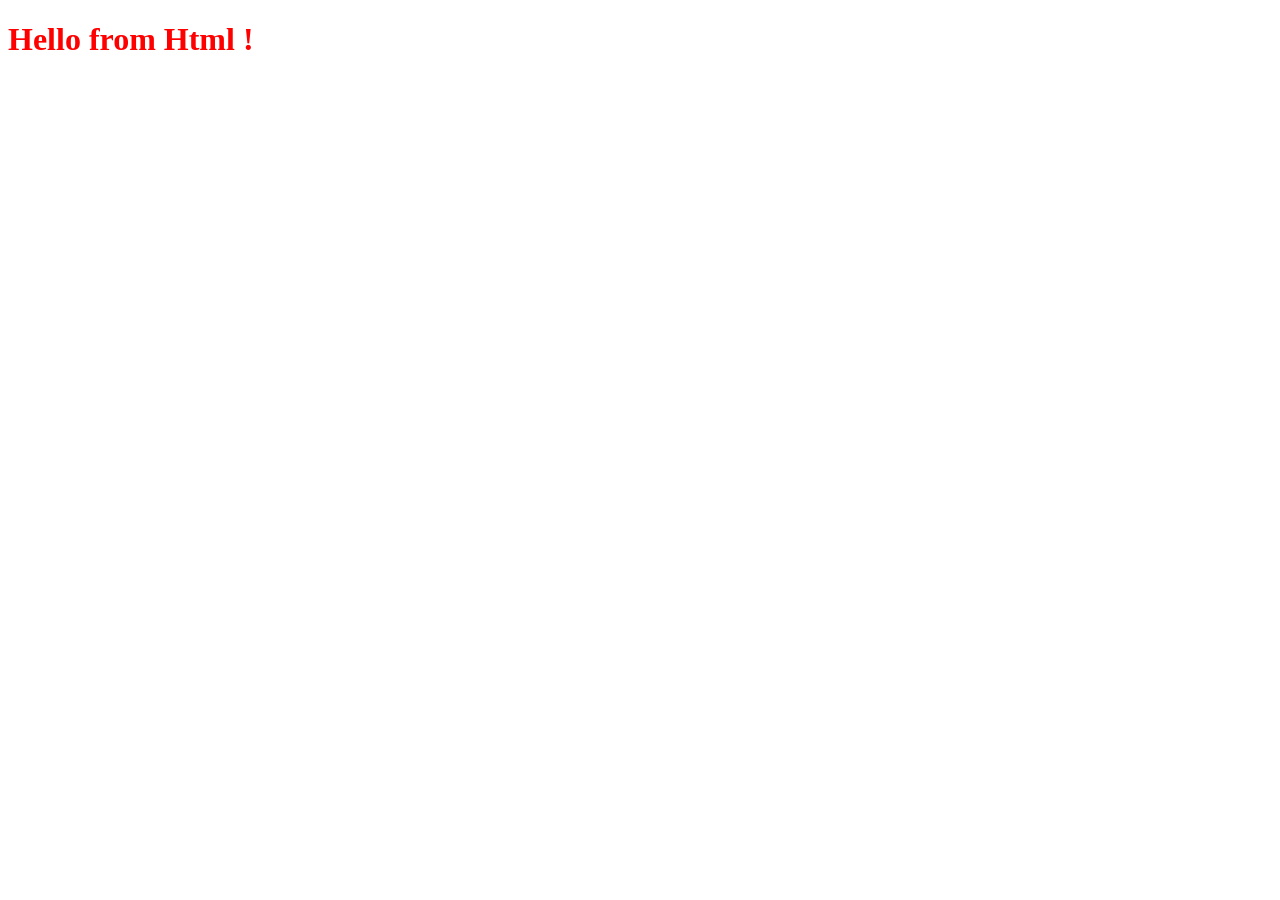
==== frontend/index.html @ d05c8ef7 "Added frontend and backend files" ====
<!DOCTYPE html>
<html lang="en">
<head>
    <meta charset="UTF-8">
    <meta name="viewport" content="width=device-width, initial-scale=1.0">
    <title>auto suggest</title>
    <link rel="stylesheet" href="css/index.css">
</head>
<body>
    <h1> Hello from Html !</h1>
    <script src="js/index.js"></script>
</body>
</html>
---- frontend/css/index.css ----
h1{
    color : red;
}
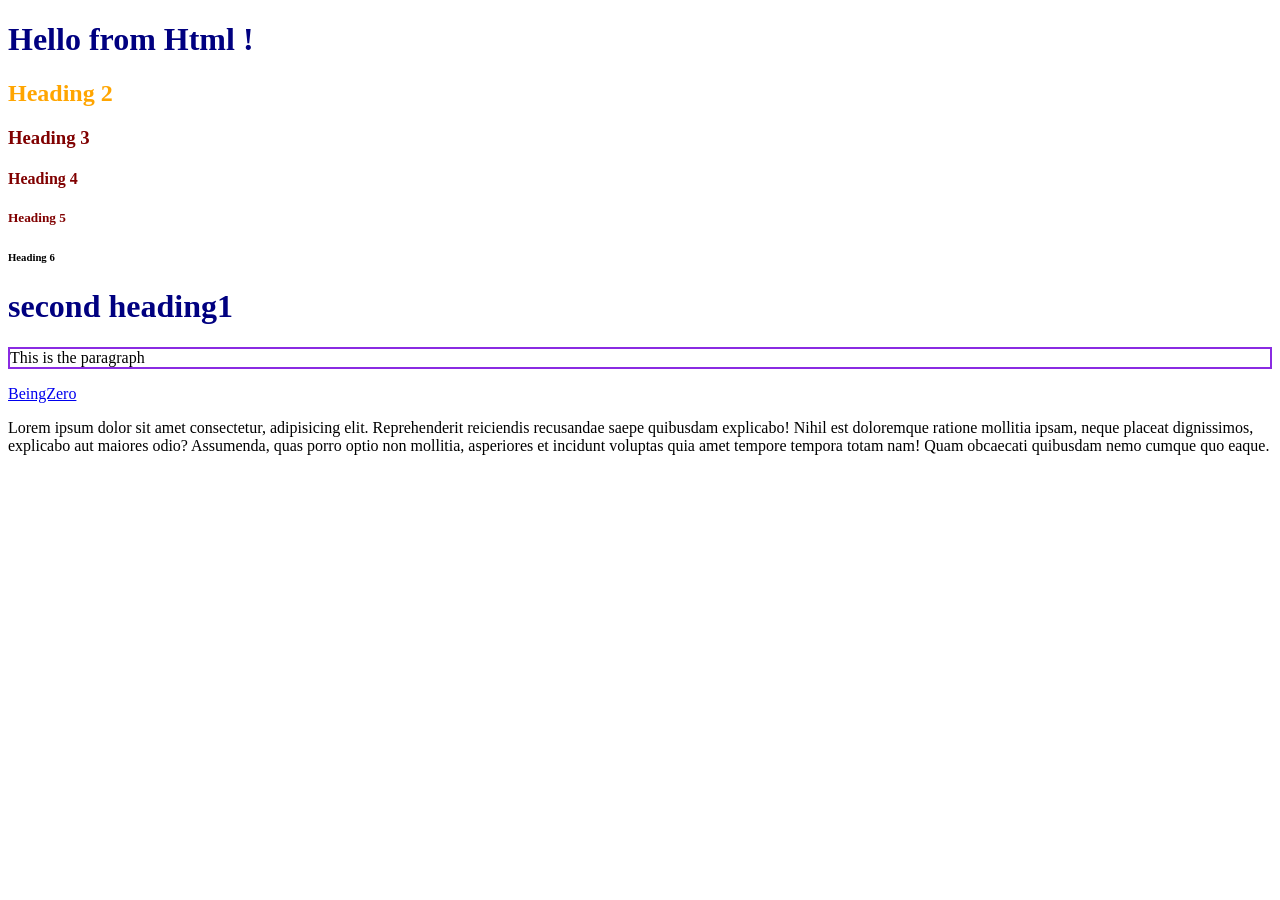
==== commit bc839086: "Experiment1" ====
--- a/frontend/index.html
+++ b/frontend/index.html
@@ -8,6 +8,15 @@
 </head>
 <body>
     <h1> Hello from Html !</h1>
+    <h2 id="heading2"> Heading 2 </h2>
+    <h3 class="heading"> Heading 3 </h3>
+    <h4 class="heading"> Heading 4 </h4>
+    <h5 class="heading"> Heading 5 </h5>
+    <h6> Heading 6 </h6>
+    <h1> second heading1</h1>
+    <p class = "para"> This is the paragraph </p>
+    <a href="https://www.being-infinity.com/">BeingZero</a>
+    <p>Lorem ipsum dolor sit amet consectetur, adipisicing elit. Reprehenderit reiciendis recusandae saepe quibusdam explicabo! Nihil est doloremque ratione mollitia ipsam, neque placeat dignissimos, explicabo aut maiores odio? Assumenda, quas porro optio non mollitia, asperiores et incidunt voluptas quia amet tempore tempora totam nam! Quam obcaecati quibusdam nemo cumque quo eaque.</p>
     <script src="js/index.js"></script>
 </body>
 </html>
--- a/frontend/css/index.css
+++ b/frontend/css/index.css
@@ -1,3 +1,14 @@
 h1{
-    color : red;
+    color :navy;
+}
+#heading2{
+    color : orange
+}
+.heading{
+    color:maroon
+}
+.para{
+    border : 2px;
+    border-color:blueviolet;
+    border-style: solid;
 }
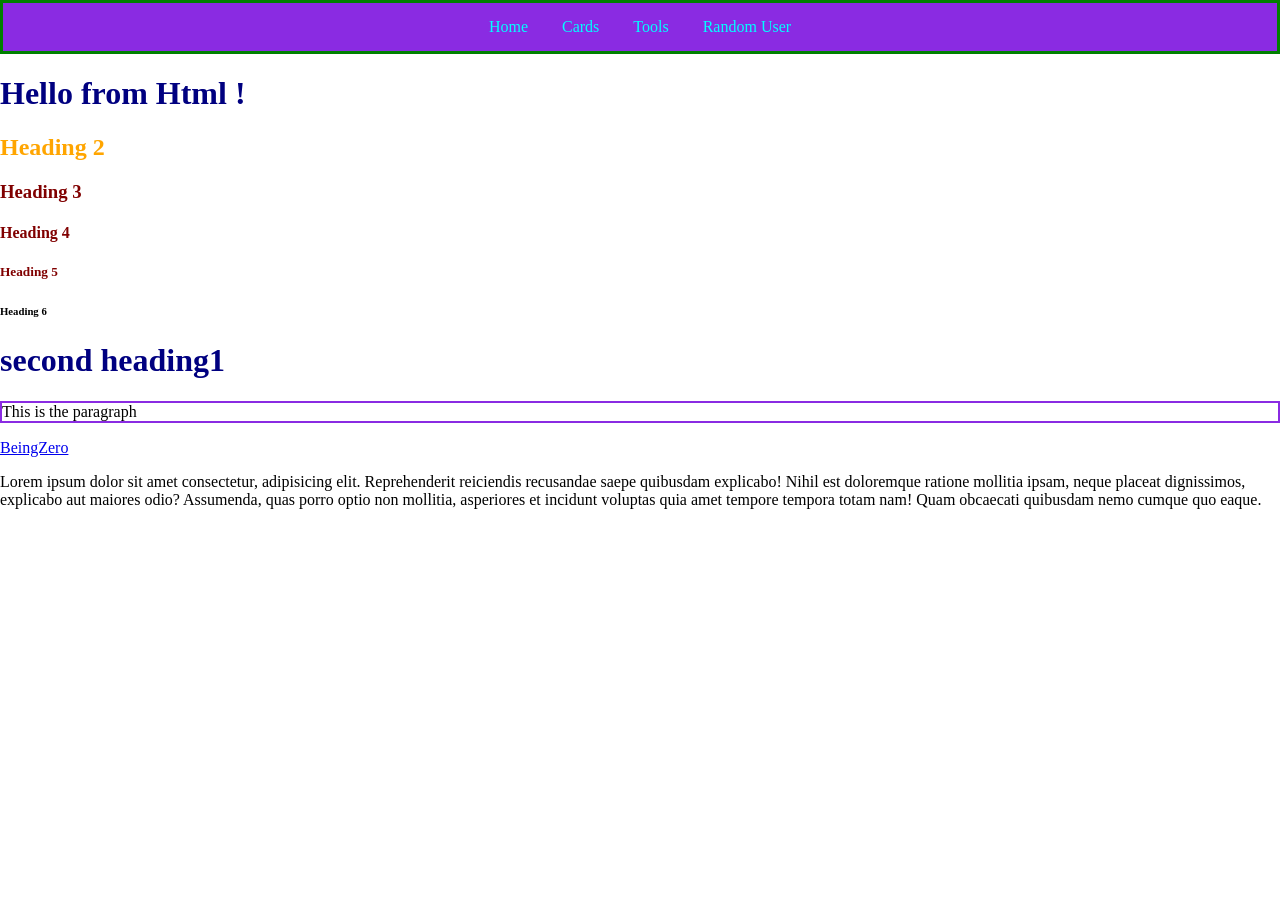
==== commit b6789300: "navbar added" ====
--- a/frontend/index.html
+++ b/frontend/index.html
@@ -7,6 +7,12 @@
     <link rel="stylesheet" href="css/index.css">
 </head>
 <body>
+    <div class ="navbar">
+          <a href="">Home</a>
+           <a href="">Cards</a>
+           <a href="">Tools</a>
+           <a href="">Random User</a>
+    </div>
     <h1> Hello from Html !</h1>
     <h2 id="heading2"> Heading 2 </h2>
     <h3 class="heading"> Heading 3 </h3>
--- a/frontend/css/index.css
+++ b/frontend/css/index.css
@@ -11,4 +11,25 @@
     border : 2px;
     border-color:blueviolet;
     border-style: solid;
+}
+.navbar {
+    border : 3px;
+    border-color : green;
+    border-style:solid;
+    padding : 15px;
+    text-align:center;
+    background-color:blueviolet;
+}
+.navbar a{
+    color:aqua;
+    padding : 15px;
+    text-decoration: none;
+}
+.navbar a:hover{
+    background-color :hotpink;
+
+    
+}
+body{
+    margin:0px;
 }
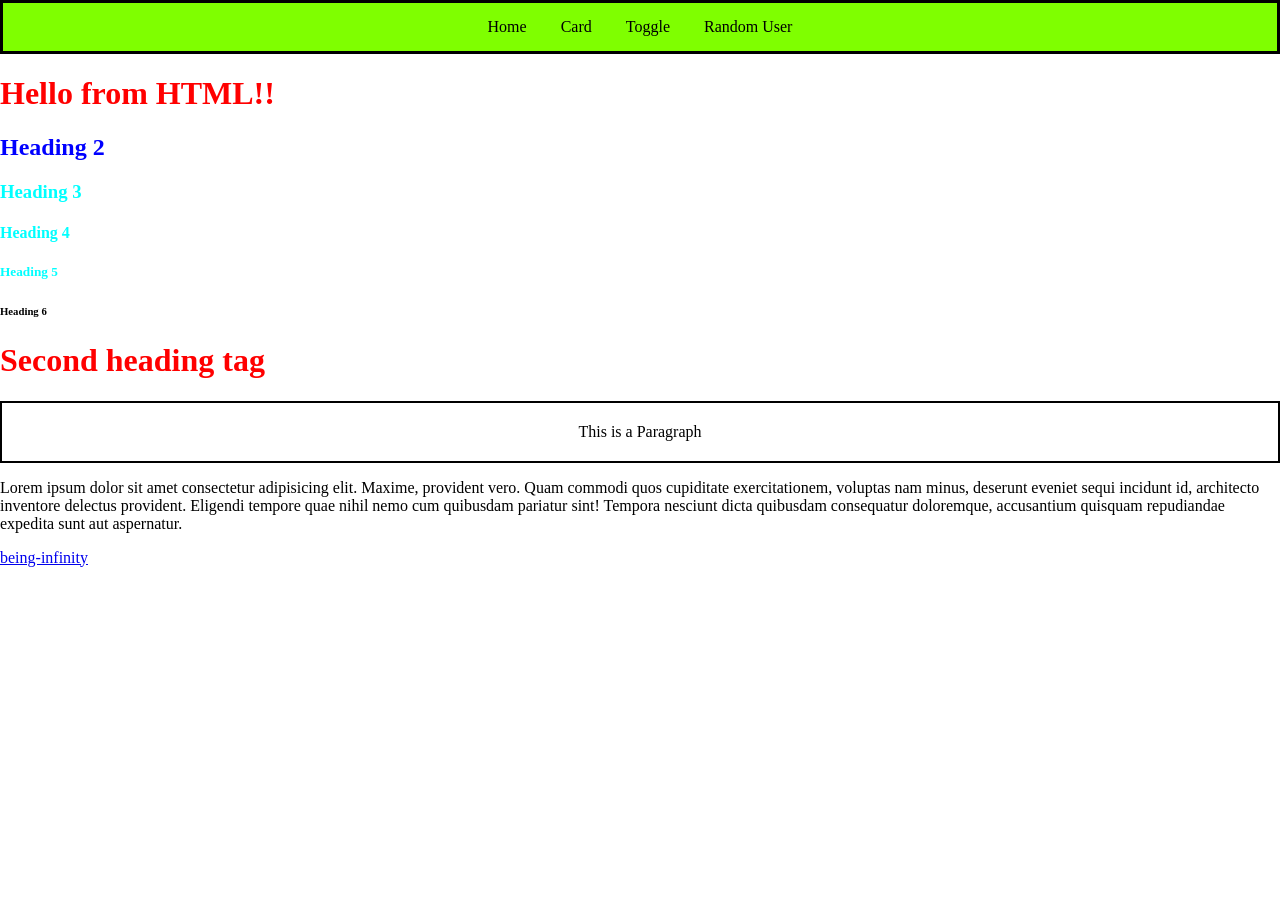
==== commit be685c32: "toggle" ====
--- a/frontend/index.html
+++ b/frontend/index.html
@@ -3,26 +3,26 @@
 <head>
     <meta charset="UTF-8">
     <meta name="viewport" content="width=device-width, initial-scale=1.0">
-    <title>auto suggest</title>
+    <title>Auto Suggest</title>
     <link rel="stylesheet" href="css/index.css">
 </head>
 <body>
-    <div class ="navbar">
-          <a href="">Home</a>
-           <a href="">Cards</a>
-           <a href="">Tools</a>
-           <a href="">Random User</a>
+    <div class = "navbar">
+        <a href="/">Home</a>
+        <a href="/pages/card.html">Card</a>
+        <a href="/pages/toggle.html">Toggle</a>
+        <a href="">Random User</a>
     </div>
-    <h1> Hello from Html !</h1>
-    <h2 id="heading2"> Heading 2 </h2>
-    <h3 class="heading"> Heading 3 </h3>
-    <h4 class="heading"> Heading 4 </h4>
-    <h5 class="heading"> Heading 5 </h5>
-    <h6> Heading 6 </h6>
-    <h1> second heading1</h1>
-    <p class = "para"> This is the paragraph </p>
-    <a href="https://www.being-infinity.com/">BeingZero</a>
-    <p>Lorem ipsum dolor sit amet consectetur, adipisicing elit. Reprehenderit reiciendis recusandae saepe quibusdam explicabo! Nihil est doloremque ratione mollitia ipsam, neque placeat dignissimos, explicabo aut maiores odio? Assumenda, quas porro optio non mollitia, asperiores et incidunt voluptas quia amet tempore tempora totam nam! Quam obcaecati quibusdam nemo cumque quo eaque.</p>
-    <script src="js/index.js"></script>
+   <h1> Hello from HTML!! </h1> 
+   <h2 id="heading-2">Heading 2</h2>
+   <h3 class="head1">Heading 3</h3>
+   <h4 class="head1">Heading 4</h4>
+   <h5 class="head1">Heading 5</h5>
+   <h6>Heading 6</h6>
+   <h1>Second heading tag</h1>
+   <p class="Para">This is a Paragraph</p>
+   <p>Lorem ipsum dolor sit amet consectetur adipisicing elit. Maxime, provident vero. Quam commodi quos cupiditate exercitationem, voluptas nam minus, deserunt eveniet sequi incidunt id, architecto inventore delectus provident. Eligendi tempore quae nihil nemo cum quibusdam pariatur sint! Tempora nesciunt dicta quibusdam consequatur doloremque, accusantium quisquam repudiandae expedita sunt aut aspernatur.</p>
+   <a href="https://www.being-infinity.com/">being-infinity</a>
+   <script src="js/index.js"></script>
 </body>
 </html>
--- a/frontend/css/index.css
+++ b/frontend/css/index.css
@@ -1,35 +1,51 @@
-h1{
-    color :navy;
+h1 {
+    color : red;
 }
-#heading2{
-    color : orange
+#heading-2{
+    color:blue;
 }
-.heading{
-    color:maroon
+.head1{
+    color: aqua;
 }
-.para{
-    border : 2px;
-    border-color:blueviolet;
+.Para{
+    border: 2px;
+    border-color: black;
     border-style: solid;
+    padding: 20px;
+    text-align: center;
 }
-.navbar {
-    border : 3px;
-    border-color : green;
-    border-style:solid;
-    padding : 15px;
-    text-align:center;
-    background-color:blueviolet;
+.navbar{
+    border:3px;
+    border-style: solid;
+    border-color: black;
+    padding: 15px;
+    background-color: chartreuse;
+    text-align: center;
 }
+
 .navbar a{
-    color:aqua;
-    padding : 15px;
+    color:black;
+    padding: 15px;
     text-decoration: none;
 }
 .navbar a:hover{
-    background-color :hotpink;
-
-    
+    background-color: rgb(255, 238, 0);
 }
 body{
-    margin:0px;
+    margin: 0%;
+}
+.card{
+    border: 2px solid black;
+    width: 300px;
+    text-align: center;
+    margin-top: 30px;
+    margin-left: 40px ;
+
+}
+.card img{
+    width: 100%;
+    height:400%
+}
+.card button{
+    margin-bottom: 20px;
 }
